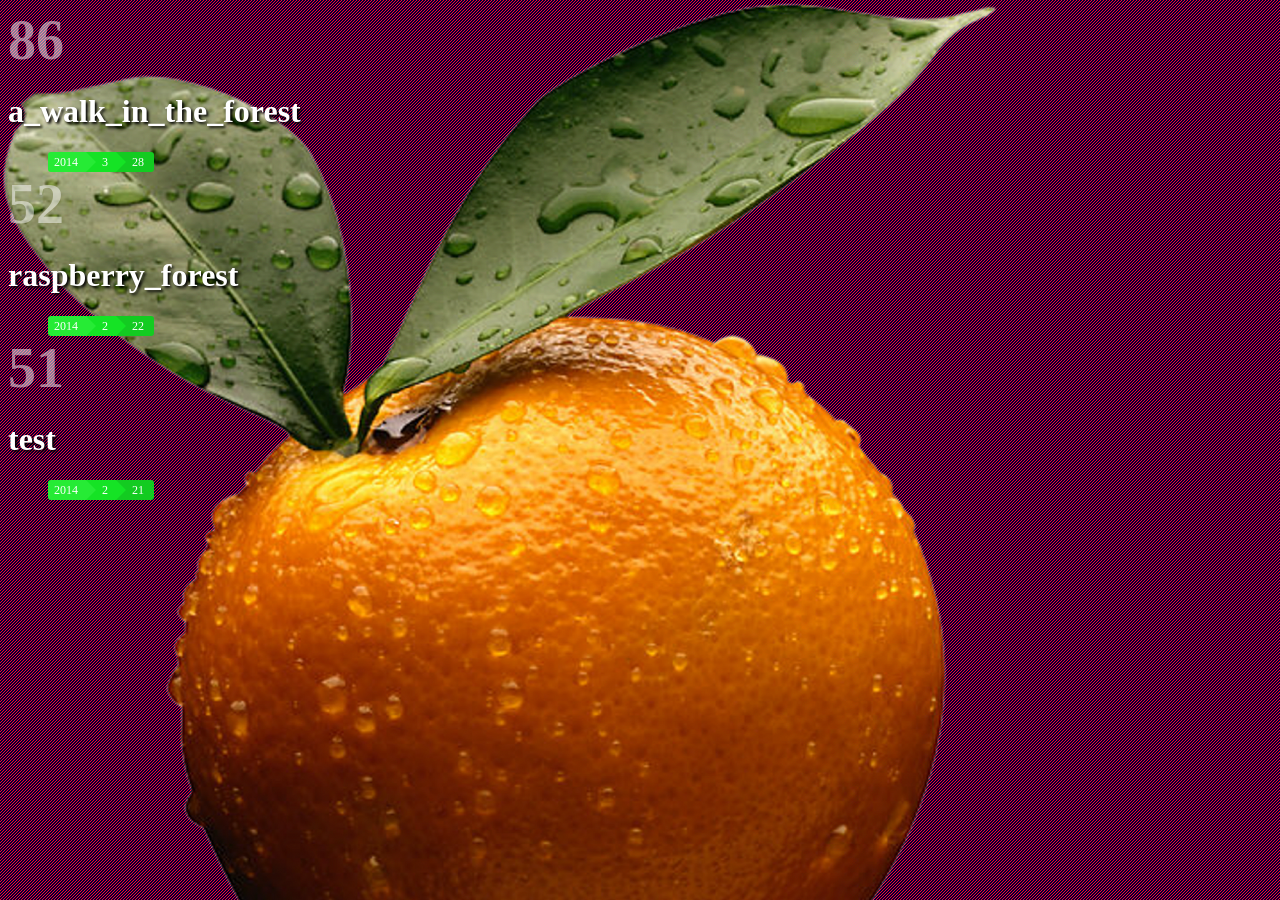
==== index.html @ 8db26419 "first commit" ====
<!DOCTYPE HTML>
<html><head><meta http-equiv="Content-Type" content="text/html;charset=UTF-8"><link rel="stylesheet" href="http://yui.yahooapis.com/pure/0.4.2/pure-min.css"><meta name="viewport" content="width=device-width, initial-scale=1.0, maximum-scale=1.0, user-scalable=0;"><link rel="stylesheet" href="http://fonts.googleapis.com/css?family=Ubuntu:300,400,500,700,300italic,400italic,500italic,700italic" type="text/css"><link rel="stylesheet" href="load.css"></head><body id="red-noise"><div class="post" data-yearDay="86" data-month="28" data-year="3" data-day="2014"><h1 class="a_walk_in_the_forest"></h1><ul class="timeline"><li>2014</li><li>3</li><li>28</li></ul></div><div class="post" data-yearDay="52" data-month="22" data-year="2" data-day="2014"><h1 class="raspberry_forest"></h1><ul class="timeline"><li>2014</li><li>2</li><li>22</li></ul></div><div class="post" data-yearDay="51" data-month="21" data-year="2" data-day="2014"><h1 class="test"></h1><ul class="timeline"><li>2014</li><li>2</li><li>21</li></ul></div><script type="application/javascript" src="load.js"></script></body></html>
---- load.css ----
div.post::before {
  content: attr(data-yearday);
  color:rgba(255,255,255,0.5);
  font-size:350%;
  font-weight:bold;
} 

h1 a {
  color:white;
  /* First we need to help some browsers along for this to work.
     Just because a vendor prefix is there, doesn't mean it will
     work in a browser made by that vendor either, it's just for
     future-proofing purposes I guess. */
  -o-transition:.9s;
  -ms-transition:.9s;
  -moz-transition:.9s;
  -webkit-transition:.9s;
  /* ...and now for the proper property */
  transition:.9s;
  display:inline;
  text-shadow:2px 2px 3px black;
  text-decoration:none;
}
h1 a:hover { 
  color:black;
  cursor:pointer;
  text-shadow: 1px 1px 1px white, 1px 1px 2px white;
}
#red-noise {
  background: url('orange_PNG796.png'), url('purple.png');
  background-repeat:no-repeat,repeat;
}

h3 {
  margin:0;
  font-family:monospace;
  font-weight:normal;
  color:white;
}

/*TIMELINE *****************/
.timeline {
  text-align: center;
  list-style: none;
  -webkit-box-sizing: border-box;
  -moz-box-sizing: border-box;
  box-sizing: border-box;
  font-size: 12px;
  line-height: 12px;
  display: inline block;
  overflow: hidden;
  margin:0 auto;
  text-align:center;
}
  .timeline li {
    display: block;
    float: left;
    padding: 4px 8px 4px 16px;
    position: relative;
    margin: 0;
    color: #fff;
}
    .timeline li:after {
      content: "";
      border-top: 10px solid transparent;
      border-bottom: 10px solid transparent;
      border-left: 10px solid transparent;
      position: absolute;
      right: -10px;
      top: 0;
      z-index: 1;
      border-left: 10px solid #26eb35; }
    .timeline li:before {
      content: "";
      border-top: 10px solid transparent;
      border-bottom: 10px solid transparent;
      border-left: 10px solid transparent;
      position: absolute;
      left: 0;
      top: 0;
    }
    .timeline li:nth-child(n):after {
      border-left-width: 10px;
      border-left-style: solid; }
    .timeline li:nth-child(1) {
      padding-left: 6px;
      border-top-left-radius: 3px;
      border-bottom-left-radius: 3px; }
      .timeline li:nth-child(1):before {
        display: none; }
    .timeline li:nth-child(1) {
      background: #26eb35; }
      .timeline li:nth-child(1):after {
        border-left-color: #26eb35; }
    .timeline li:nth-child(2) {
      background: #15e325; }
      .timeline li:nth-child(2):after {
        border-left-color: #15e325; }
    .timeline li:nth-child(3) {
      background: #13cb21; }
      .timeline li:nth-child(3):after {
        border-left-color: #13cb21; }
    .timeline li:nth-child(4) {
      background: #11b41d; }
      .timeline li:nth-child(4):after {
        border-left-color: #11b41d; }
    .timeline li:last-child {
      padding-right: 10px;
      border-top-right-radius: 3px;
      border-bottom-right-radius: 3px; }
      .timeline li:last-child:after {
        display: none; }
/*TIMELINE *****************/
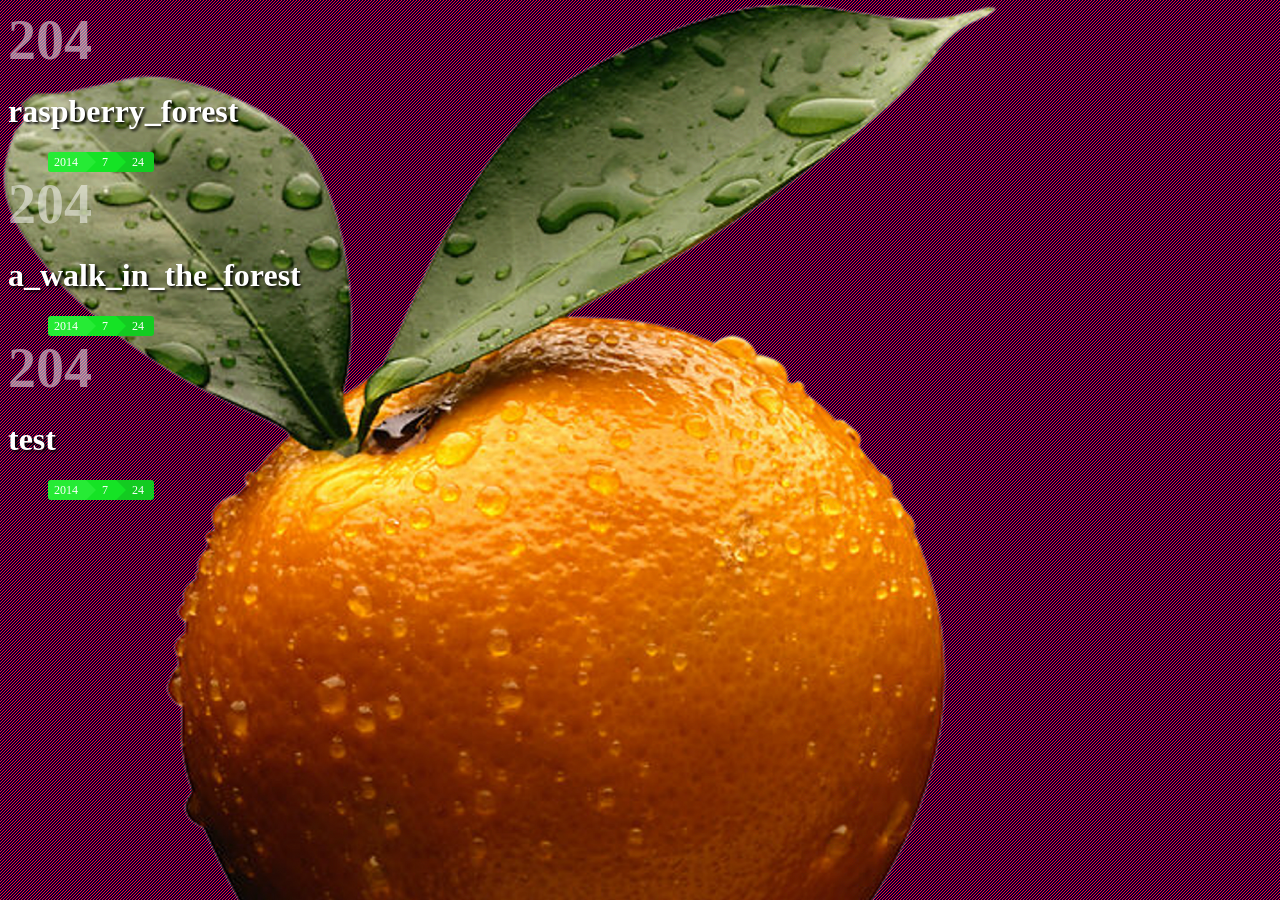
==== commit 144de6ca: "change" ====
--- a/index.html
+++ b/index.html
@@ -1,2 +1,2 @@
 <!DOCTYPE HTML>
-<html><head><meta http-equiv="Content-Type" content="text/html;charset=UTF-8"><link rel="stylesheet" href="http://yui.yahooapis.com/pure/0.4.2/pure-min.css"><meta name="viewport" content="width=device-width, initial-scale=1.0, maximum-scale=1.0, user-scalable=0;"><link rel="stylesheet" href="http://fonts.googleapis.com/css?family=Ubuntu:300,400,500,700,300italic,400italic,500italic,700italic" type="text/css"><link rel="stylesheet" href="load.css"></head><body id="red-noise"><div class="post" data-yearDay="86" data-month="28" data-year="3" data-day="2014"><h1 class="a_walk_in_the_forest"></h1><ul class="timeline"><li>2014</li><li>3</li><li>28</li></ul></div><div class="post" data-yearDay="52" data-month="22" data-year="2" data-day="2014"><h1 class="raspberry_forest"></h1><ul class="timeline"><li>2014</li><li>2</li><li>22</li></ul></div><div class="post" data-yearDay="51" data-month="21" data-year="2" data-day="2014"><h1 class="test"></h1><ul class="timeline"><li>2014</li><li>2</li><li>21</li></ul></div><script type="application/javascript" src="load.js"></script></body></html>+<html><head><meta http-equiv="Content-Type" content="text/html;charset=UTF-8"><link rel="stylesheet" href="http://yui.yahooapis.com/pure/0.4.2/pure-min.css"><meta name="viewport" content="width=device-width, initial-scale=1.0, maximum-scale=1.0, user-scalable=0;"><link rel="stylesheet" href="http://fonts.googleapis.com/css?family=Ubuntu:300,400,500,700,300italic,400italic,500italic,700italic" type="text/css"><link rel="stylesheet" href="load.css"></head><body id="red-noise"><div class="post" data-yearDay="204" data-month="24" data-year="7" data-day="2014"><h1 class="raspberry_forest"></h1><ul class="timeline"><li>2014</li><li>7</li><li>24</li></ul></div><div class="post" data-yearDay="204" data-month="24" data-year="7" data-day="2014"><h1 class="a_walk_in_the_forest"></h1><ul class="timeline"><li>2014</li><li>7</li><li>24</li></ul></div><div class="post" data-yearDay="204" data-month="24" data-year="7" data-day="2014"><h1 class="test"></h1><ul class="timeline"><li>2014</li><li>7</li><li>24</li></ul></div><script type="application/javascript" src="load.js"></script></body></html>
--- a/load.css
+++ b/load.css
@@ -110,4 +110,20 @@
       border-bottom-right-radius: 3px; }
       .timeline li:last-child:after {
         display: none; }
-/*TIMELINE *****************/+/*TIMELINE *****************/
+
+
+:target {
+    -webkit-animation: target-fade 3s 1;
+    -moz-animation: target-fade 3s 1;
+}
+
+@-webkit-keyframes target-fade {
+    0% { background-color: rgba(102, 51, 153,.3); }
+    100% { background-color: rgba(102, 51, 153,0); }
+}
+
+@-moz-keyframes target-fade {
+    0% { background-color: rgba(102, 51, 153,.3); }
+    100% { background-color: rgba(102, 51, 153,0); }
+}
